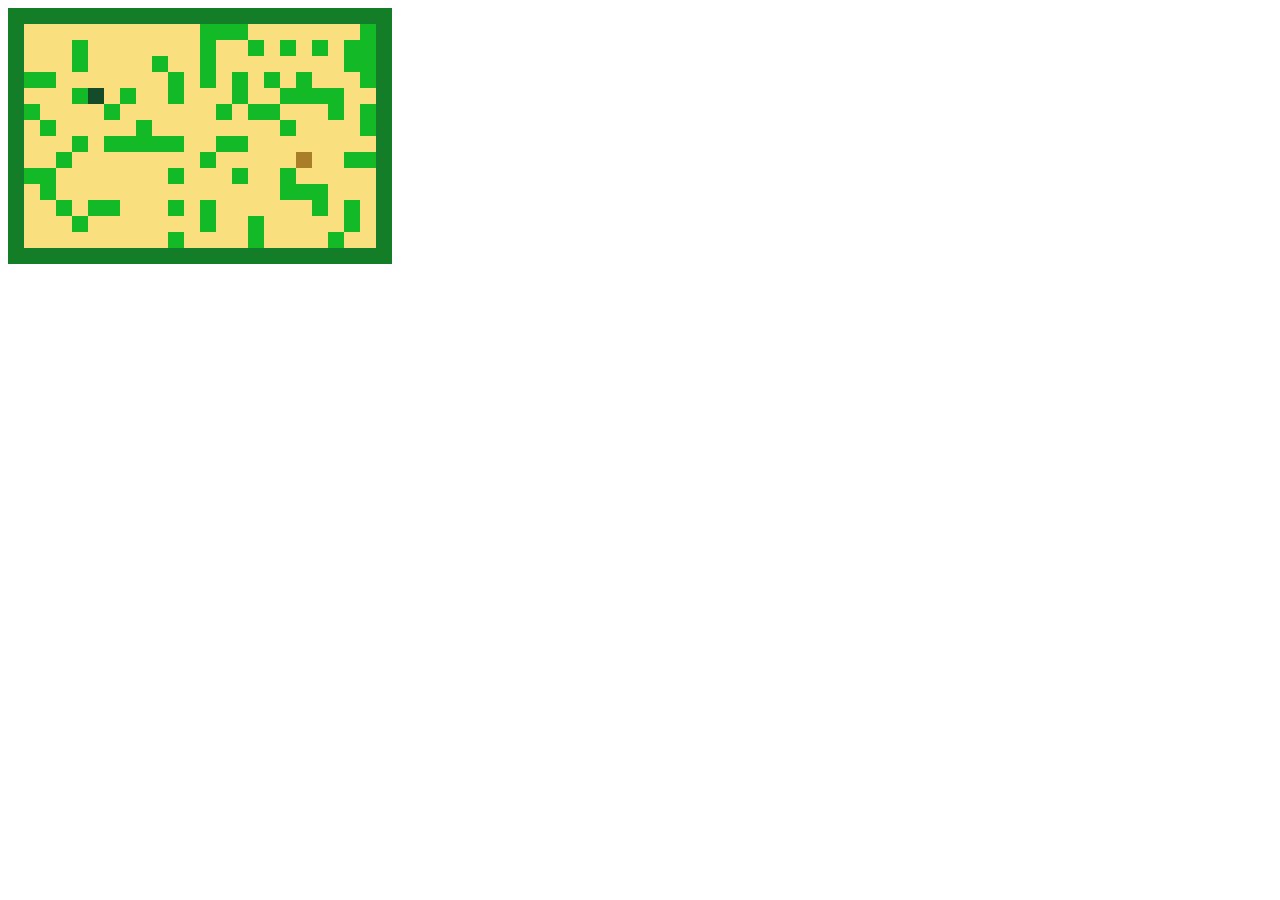
==== cc/index.html @ 009764ee "cc first game" ====
<!DOCTYPE html>
<html>
<head>
    <title>cc</title>
    <script src="lib/crafty.js"></script>

    <script src="src/component/grid.js"></script>
    <script src="src/component/actor.js"></script>
    <script src="src/component/bush.js"></script>
    <script src="src/component/tree.js"></script>
    <script src="src/component/village.js"></script>
    <script src="src/component/playercharacter.js"></script>

    <script src="src/scene/game.js"></script>
    <script src="src/scene/victory.js"></script>
    <script src="src/scene/dialog.js"></script>

    <script src="src/game.js"></script>
    <script>
        window.addEventListener('load', Game.start);
    </script>
</head>
<body>
</body>
</html>
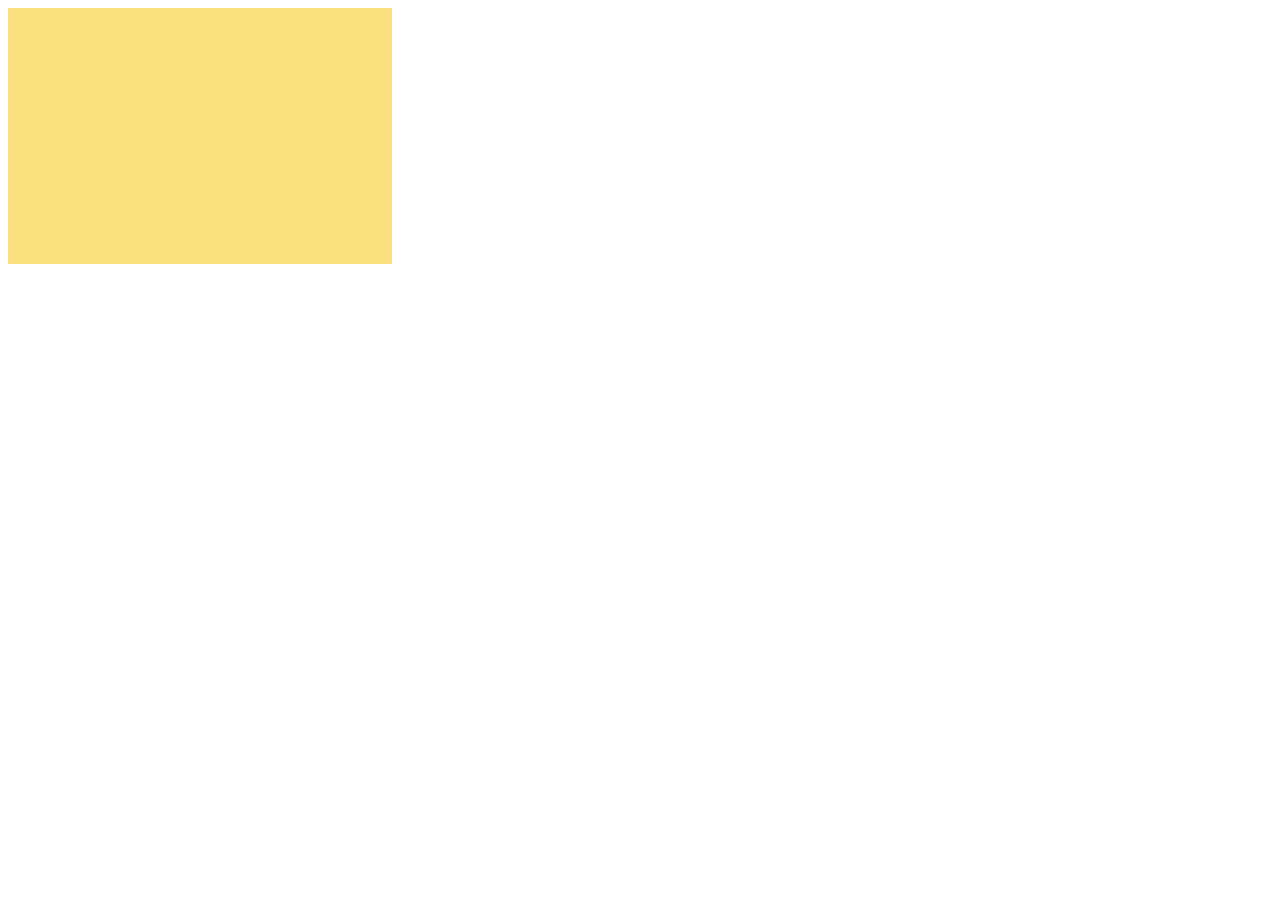
==== commit 1e78e99a: "sprite" ====
--- a/cc/index.html
+++ b/cc/index.html
@@ -11,6 +11,7 @@
     <script src="src/component/village.js"></script>
     <script src="src/component/playercharacter.js"></script>
 
+    <script src="src/scene/loading.js"></script>
     <script src="src/scene/game.js"></script>
     <script src="src/scene/victory.js"></script>
     <script src="src/scene/dialog.js"></script>
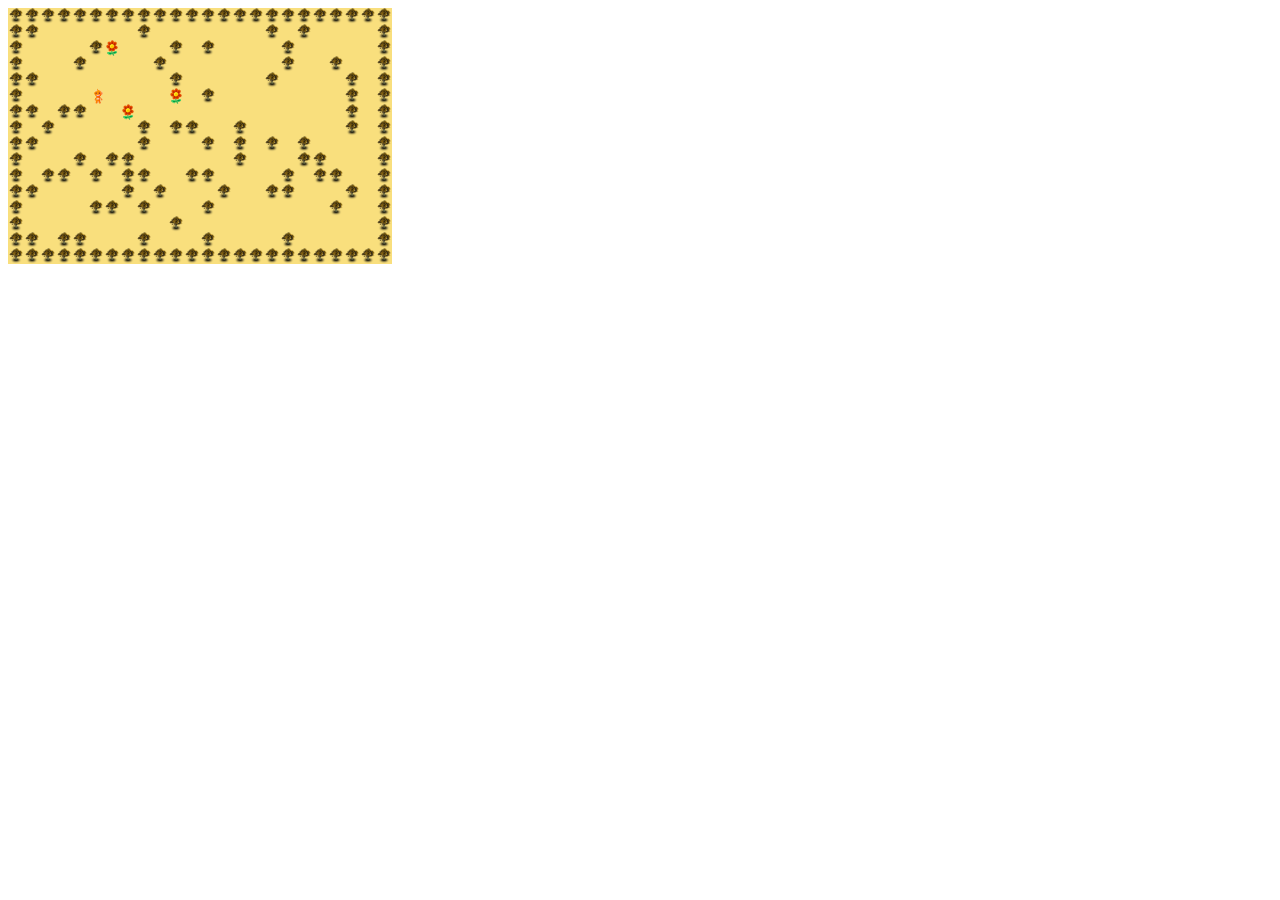
==== commit e84e7afd: "title and textstyle" ====
--- a/cc/index.html
+++ b/cc/index.html
@@ -1,7 +1,7 @@
 <!DOCTYPE html>
 <html>
 <head>
-    <title>cc</title>
+    <title>taobao flowers</title>
     <script src="lib/crafty.js"></script>
 
     <script src="src/component/grid.js"></script>
